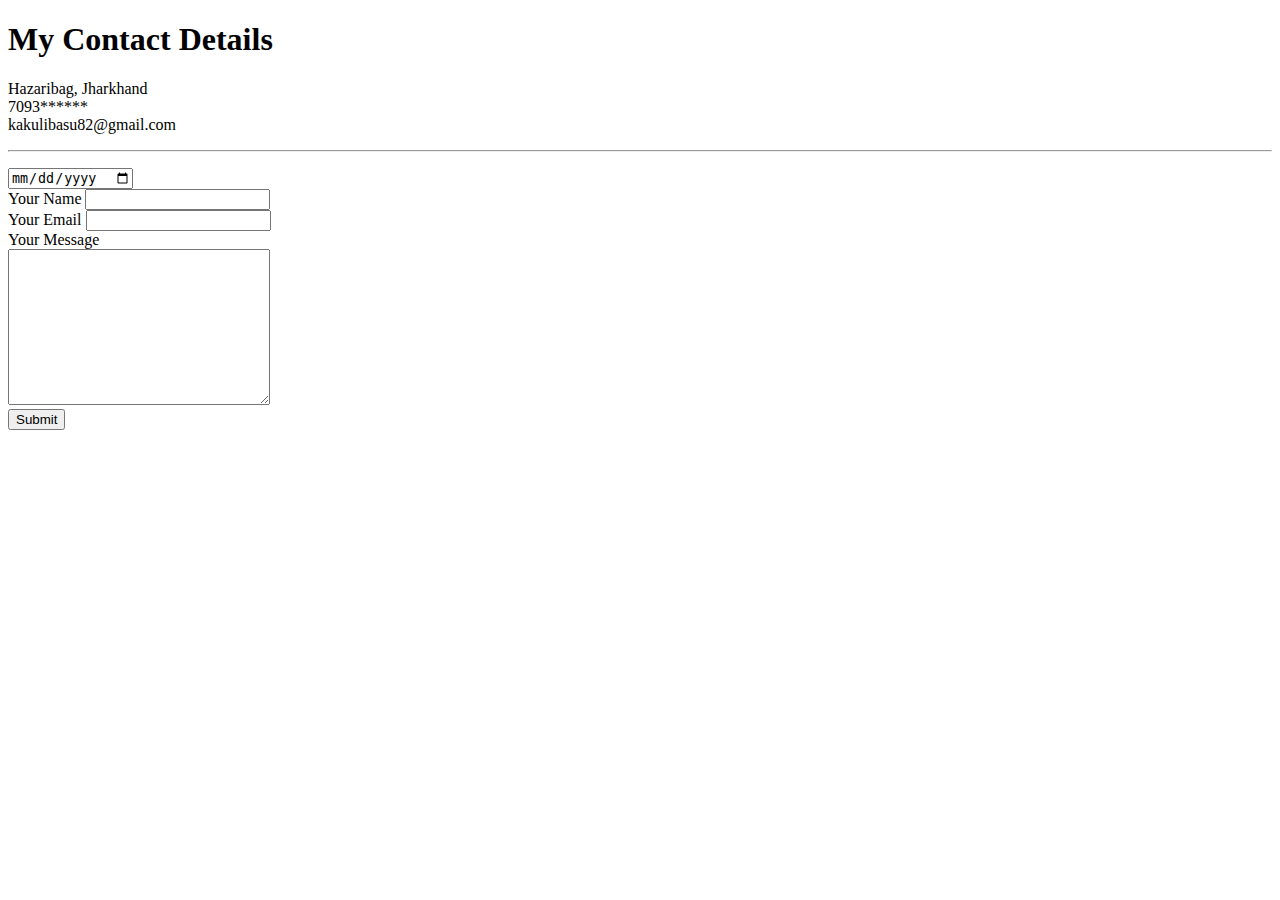
==== contact.html @ e93a5703 "Add files via upload" ====
<!DOCTYPE html>
<html lang="en">
<head>
    <meta charset="UTF-8">
    <meta http-equiv="X-UA-Compatible" content="IE=edge">
    <meta name="viewport" content="width=device-width, initial-scale=1.0">
    <title>Contact Me</title>
</head>
<body>
    <h1>My Contact Details</h1>
    <p>Hazaribag, Jharkhand
        <br>
        7093******
        <br>
        kakulibasu82@gmail.com
        <hr>
    </p>
    <form action="mailto:kakulibasu82@gmail.com" method="post" enctype="text/plain">
        <input type="date">
        <br>
        <label for="Name">Your Name</label>
        <input type="text">
        <br>
        <label for="Email">Your Email</label>
        <input type="email">
        <br>
        <label for="Message">Your Message</label>
        <br>
        <textarea name="name" id="" cols="30" rows="10"></textarea>
        <br>
        <input type="submit">
    </form>

</body>
</html>
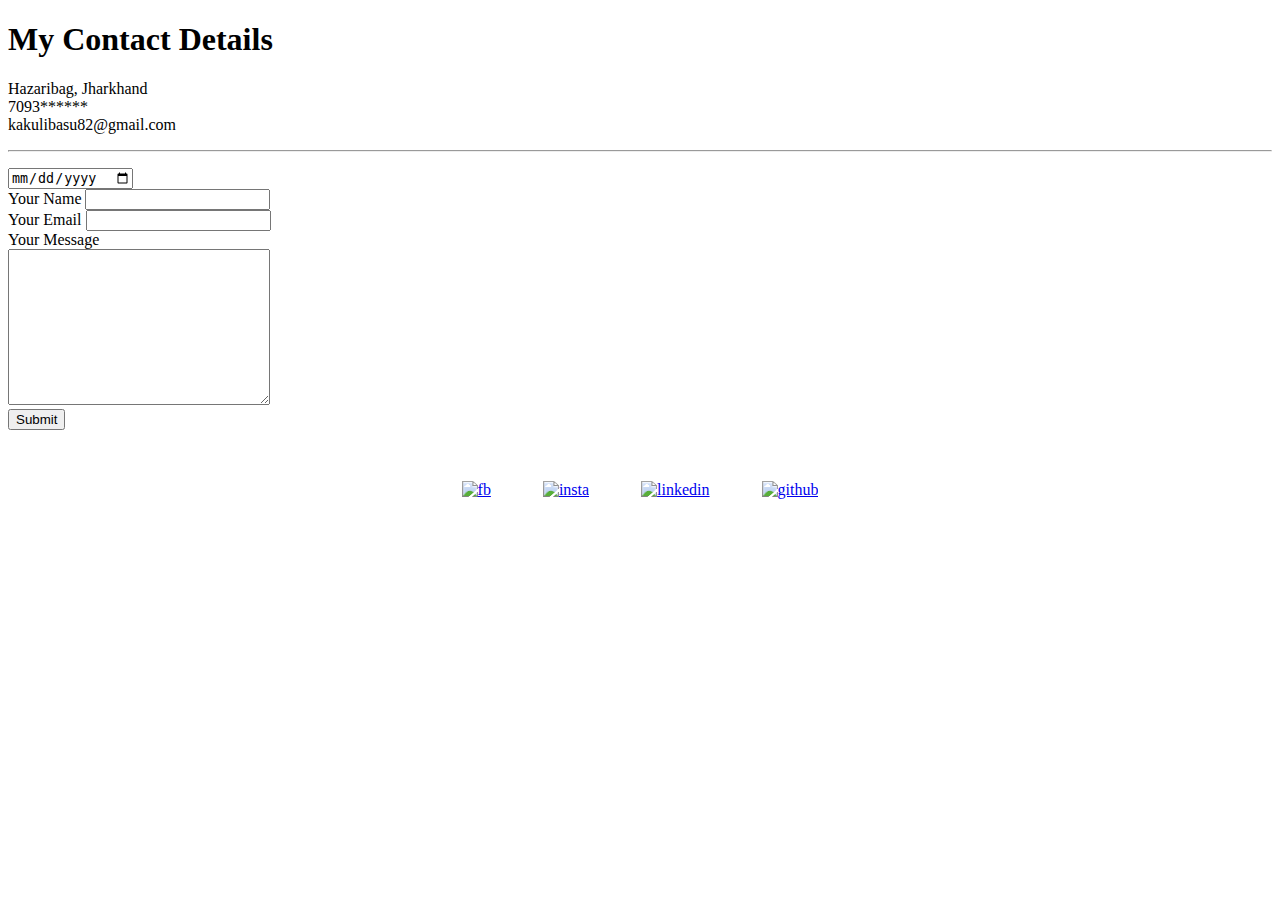
==== commit b58dc8a2: "Update contact.html" ====
--- a/contact.html
+++ b/contact.html
@@ -30,6 +30,13 @@
         <br>
         <input type="submit">
     </form>
-
+    <table cellspacing="50" align="center">
+<tr>
+    <td><a href="https://www.facebook.com/kakuli.basu.148"><img height="50" width="50" src="Facebook logo.png" alt="fb"></a></td>
+    <td><a href="https://www.instagram.com/k.a.k.u.l.i_/"><img height="50" width="50" src="instagram logo.png" alt="insta"></a></td>
+    <td><a href="https://www.linkedin.com/in/kakuli-095983202/"><img height="50" width="50" src="linkedin logo.png" alt="linkedin"></a></td>
+    <td><a href="https://github.com/Kakuli-coder"><img height="50" width="50" src="github logo.png" alt="github"></a></td>
+</tr>
+    </table>
 </body>
-</html>+</html>
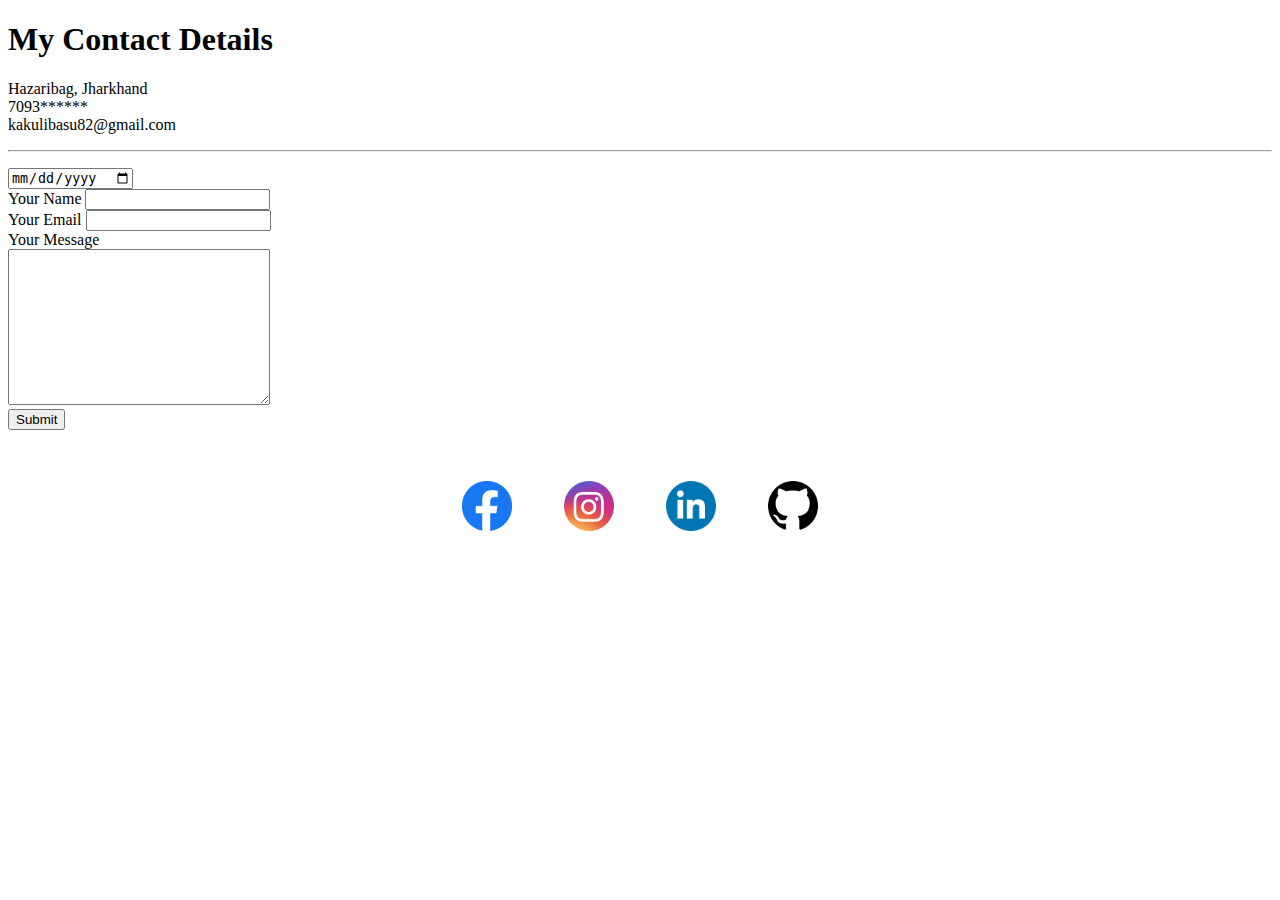
==== commit 1d5ddfb5: "Update contact.html" ====
--- a/contact.html
+++ b/contact.html
@@ -5,6 +5,7 @@
     <meta http-equiv="X-UA-Compatible" content="IE=edge">
     <meta name="viewport" content="width=device-width, initial-scale=1.0">
     <title>Contact Me</title>
+    <link rel="stylesheet" href="css/styles.css">
 </head>
 <body>
     <h1>My Contact Details</h1>
@@ -38,5 +39,6 @@
     <td><a href="https://github.com/Kakuli-coder"><img height="50" width="50" src="github logo.png" alt="github"></a></td>
 </tr>
     </table>
+
 </body>
 </html>
